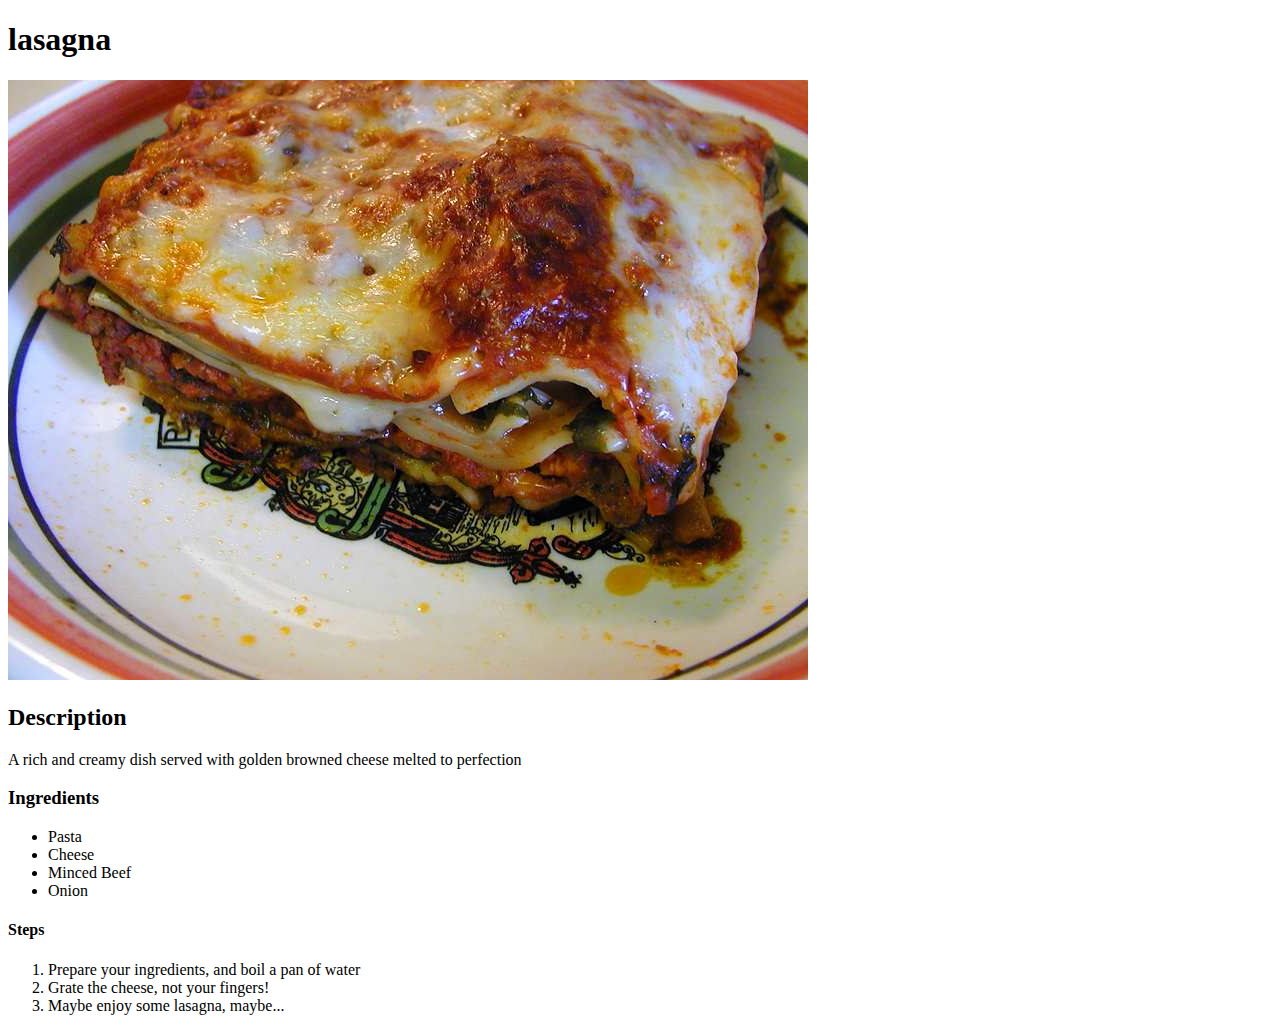
==== recipes/lasagna.html @ b00c6ee0 "Add index.html" ====
<!DOCTYPE html>
<html lang="en">
<head>
    <meta charset="UTF-8">
    <meta http-equiv="X-UA-Compatible" content="IE=edge">
    <meta name="viewport" content="width=device-width, initial-scale=1.0">
    <title>Document</title>
</head>
<body>
    <h1>lasagna</h1>

    <img src="Lasagna.jpg"
</body>

<body>
    <h2>Description</h2>
    
    <p>A rich and creamy dish served with golden browned cheese melted to perfection</p>

    <h3>Ingredients</h3>
    
    <ul>
        <li>Pasta</li>
        <li>Cheese</li>
        <li>Minced Beef</li>
        <li>Onion</li>
    </ul>

    <h4>Steps</h4>

    <ol>
        <li>Prepare your ingredients, and boil a pan of water</li>
        <li>Grate the cheese, not your fingers!</li>
        <li>Maybe enjoy some lasagna, maybe...</li>
    </ol>

</body>
</html>
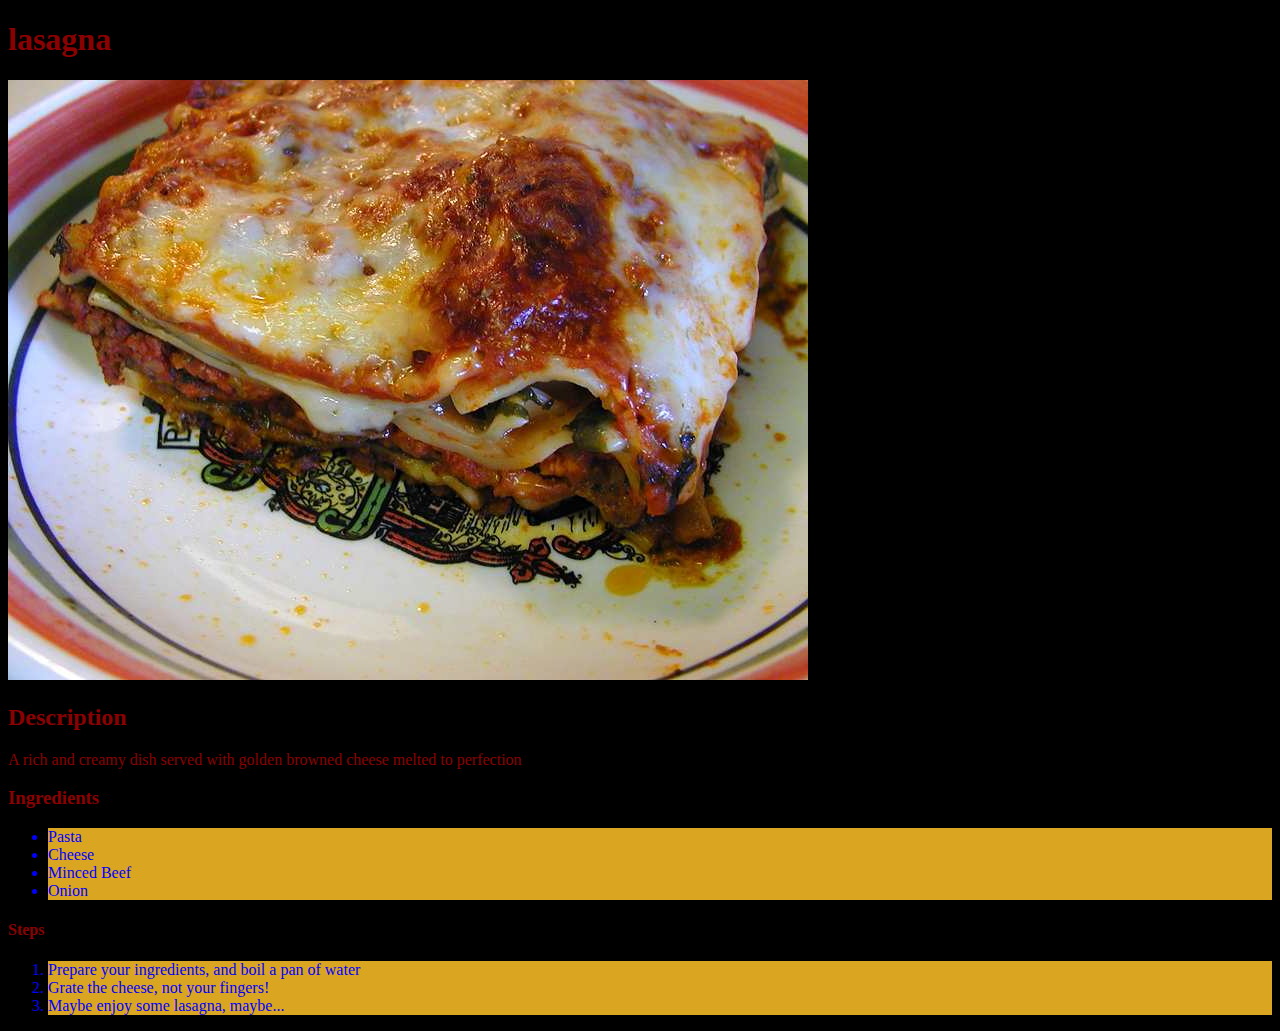
==== commit d65998a2: "Add style.css" ====
--- a/recipes/lasagna.html
+++ b/recipes/lasagna.html
@@ -4,7 +4,8 @@
     <meta charset="UTF-8">
     <meta http-equiv="X-UA-Compatible" content="IE=edge">
     <meta name="viewport" content="width=device-width, initial-scale=1.0">
-    <title>Document</title>
+    <title>Recipe-Lasagna</title>
+    <link rel="Stylesheet" href="../style.css"> 
 </head>
 <body>
     <h1>lasagna</h1>
--- a/style.css
+++ b/style.css
@@ -0,0 +1,9 @@
+* {
+    color: darkred;
+    background-color: black;
+}
+
+li {
+    color: blue;
+    background-color: goldenrod;
+}